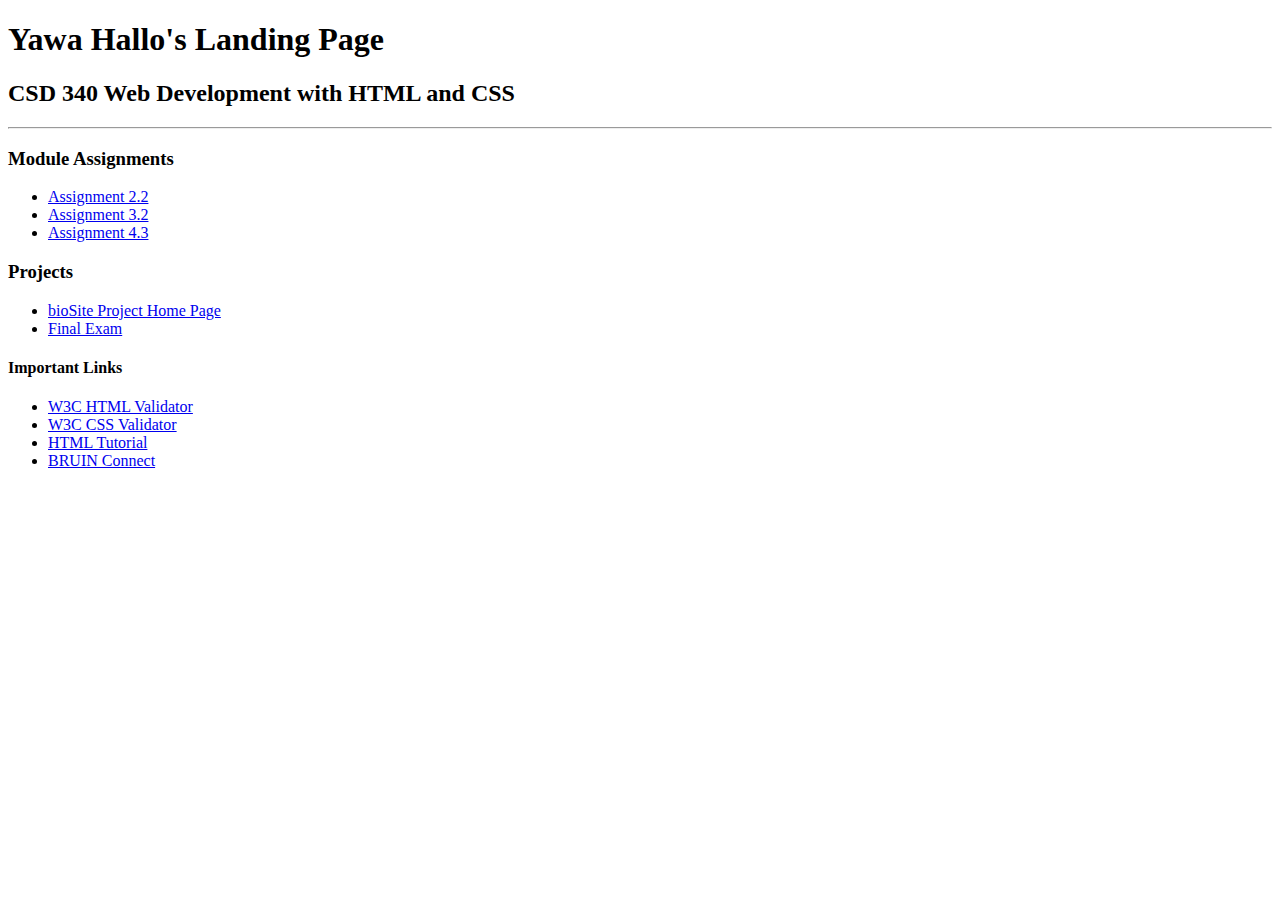
==== index.html @ d6181ecc "github page html" ====
<!DOCTYPE html>
<html lang="en-us">
    <head>
        <title>Yawa Hallo's CSD 340 Landing Page</title>
        <link href="site.css" type="text/css" rel="stylesheet">
        <link rel="preconnect" href="https://fonts.googleapis.com">
        <link rel="preconnect" href="https://fonts.gstatic.com" crossorigin>
        <link href="https://fonts.googleapis.com/css2?family=Oswald:wght@300;400;500;700&display=swap" rel="stylesheet">
    </head>
    <body>
        <div id="container">
           <h1>Yawa Hallo's Landing Page</h1> 
           <h2>CSD 340 Web Development with HTML and CSS</h2>
           <hr>
           <h3>Module Assignments</h3>
            <ul>
                <li><a href="module-2/hallo_EX1.html">Assignment 2.2</a></li>
                <li><a href="module-3/hallo_EX2.html">Assignment 3.2</a></li>
                <li><a href="module-4/hallo_EX3.html">Assignment 4.3</a></li>
            </ul>
            <h3>Projects</h3>
            <ul>
                <li><a href="#">bioSite Project Home Page</a></li>
                <li><a href="#">Final Exam</a></li>
            </ul>
            <h4>Important Links</h4>
            <ul>
                <li><a href="https://validator.w3.org/">W3C HTML Validator</a></li>
                <li><a href="http://jigsaw.w3.org/css-validator/">W3C CSS Validator</a></li>
                <li><a href="https://www.w3schools.com/html/">HTML Tutorial</a></li>
                <li><a href="https://bruinconnect.bellevue.edu/">BRUIN Connect</a></li>
            </ul>
        </div>
    </body>
</html>
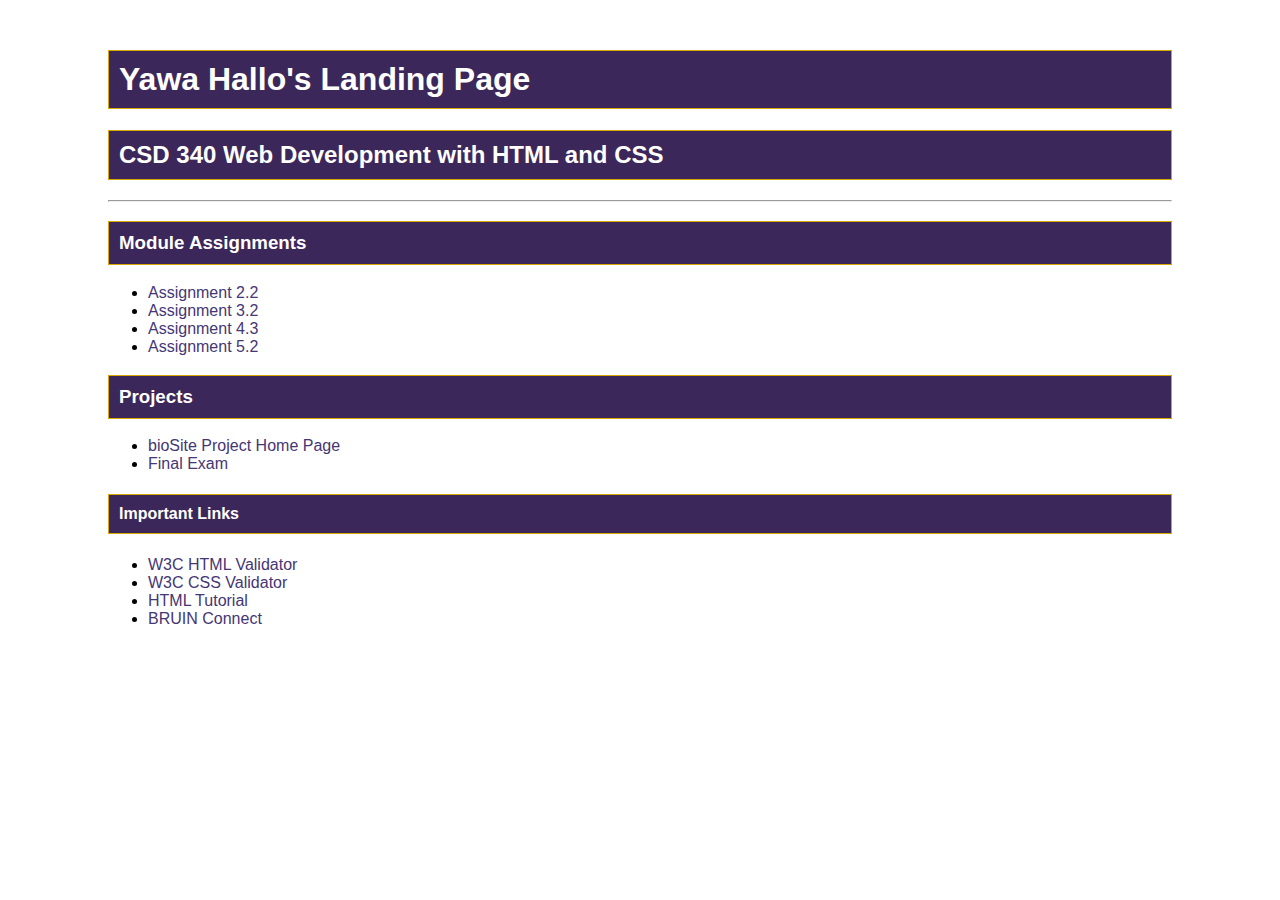
==== commit e3641872: "Update index.html" ====
--- a/index.html
+++ b/index.html
@@ -17,6 +17,7 @@
                 <li><a href="module-2/hallo_EX1.html">Assignment 2.2</a></li>
                 <li><a href="module-3/hallo_EX2.html">Assignment 3.2</a></li>
                 <li><a href="module-4/hallo_EX3.html">Assignment 4.3</a></li>
+                <li><a href="module-5/hallo_EX4.html">Assignment 5.2</a></li>
             </ul>
             <h3>Projects</h3>
             <ul>
@@ -32,4 +33,4 @@
             </ul>
         </div>
     </body>
-</html>+</html>
--- a/site.css
+++ b/site.css
@@ -0,0 +1,26 @@
+body {font-family: ‘Oswald’, Verdana, Arial, sans-serif;
+}
+#container{
+    margin-top: 50px; 
+    margin-left: 100px;
+    margin-right:100px ;
+} 
+h1, h2, h3, h4 {
+    background-color: #3c275a;
+    color: #fff;
+    border: 1px solid #D6A800;
+    padding: 10px;}
+
+a {
+    color: #453674;
+    text-decoration:none;
+}
+
+a:hover{
+    background-color: #D6A800;
+    color: #4F3674;
+}
+
+a:visited{
+     color:#3c275a
+}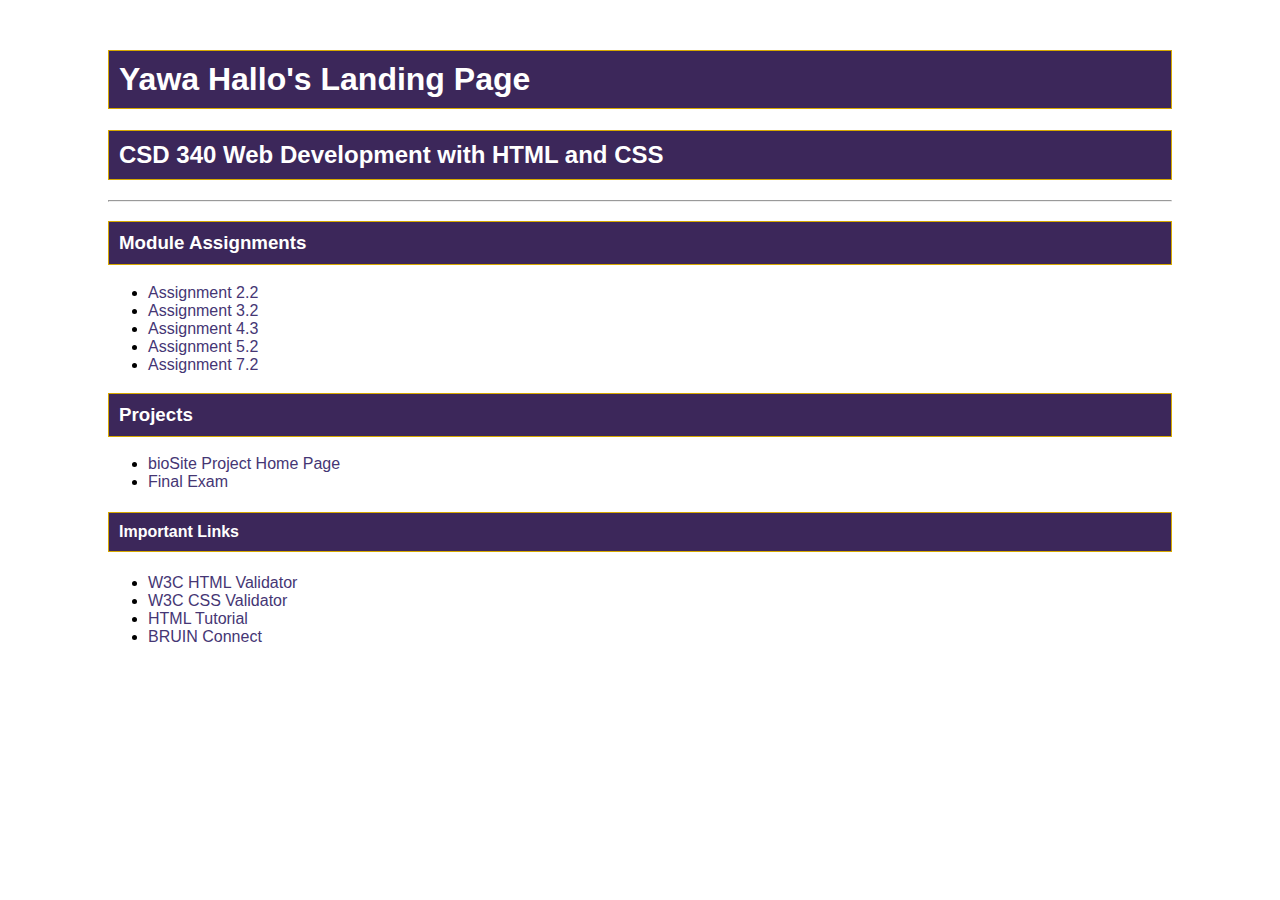
==== commit caefd9f5: "Favorite foods list" ====
--- a/index.html
+++ b/index.html
@@ -18,6 +18,7 @@
                 <li><a href="module-3/hallo_EX2.html">Assignment 3.2</a></li>
                 <li><a href="module-4/hallo_EX3.html">Assignment 4.3</a></li>
                 <li><a href="module-5/hallo_EX4.html">Assignment 5.2</a></li>
+                <li><a href="module-7/hallo_Mod7_2.html">Assignment 7.2</a></li>
             </ul>
             <h3>Projects</h3>
             <ul>
@@ -33,4 +34,4 @@
             </ul>
         </div>
     </body>
-</html>
+</html>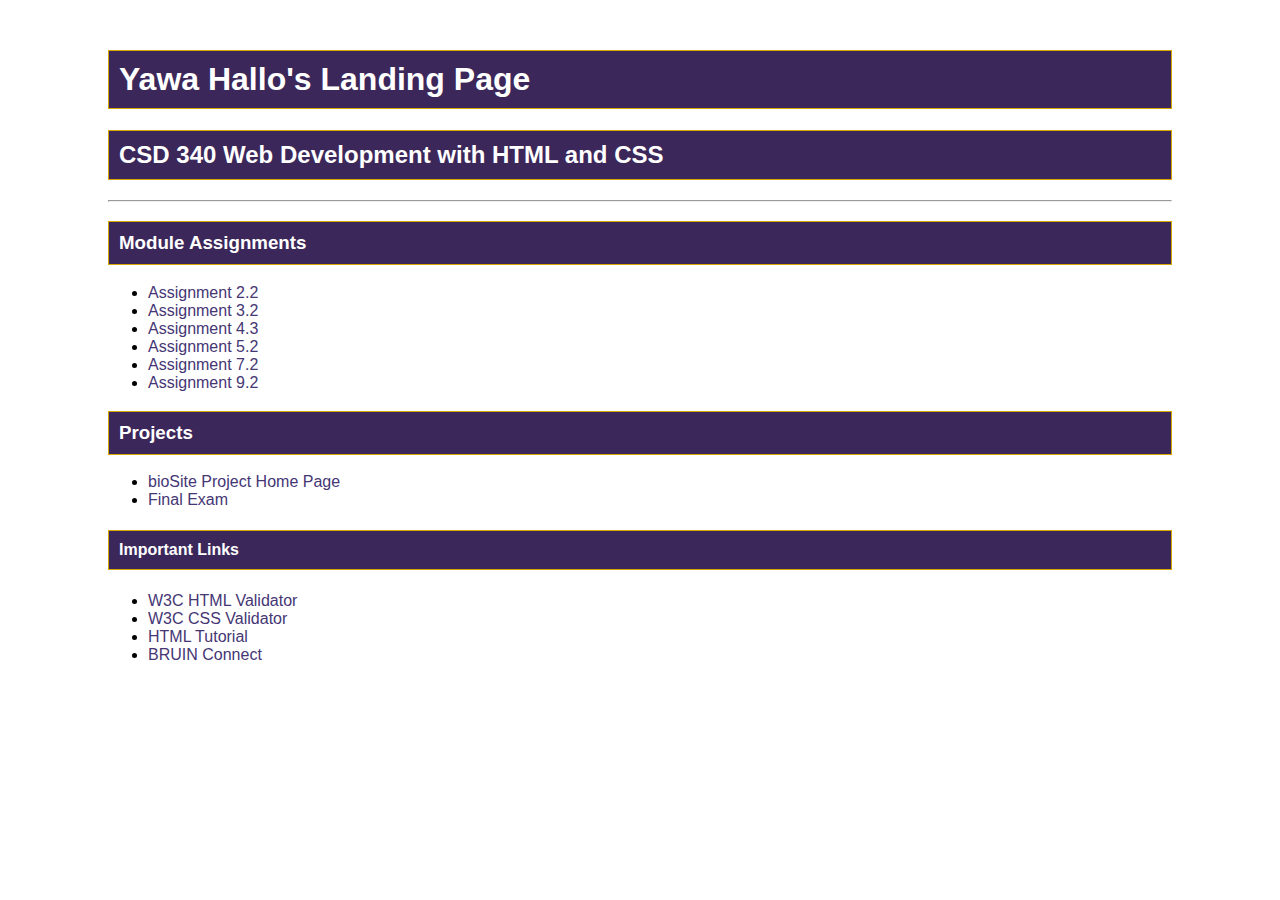
==== commit cf233f2e: "Update index.html" ====
--- a/index.html
+++ b/index.html
@@ -19,6 +19,7 @@
                 <li><a href="module-4/hallo_EX3.html">Assignment 4.3</a></li>
                 <li><a href="module-5/hallo_EX4.html">Assignment 5.2</a></li>
                 <li><a href="module-7/hallo_Mod7_2.html">Assignment 7.2</a></li>
+                <li><a href="module-9/hallo_EX6.html">Assignment 9.2</a></li>
             </ul>
             <h3>Projects</h3>
             <ul>
@@ -34,4 +35,4 @@
             </ul>
         </div>
     </body>
-</html>+</html>
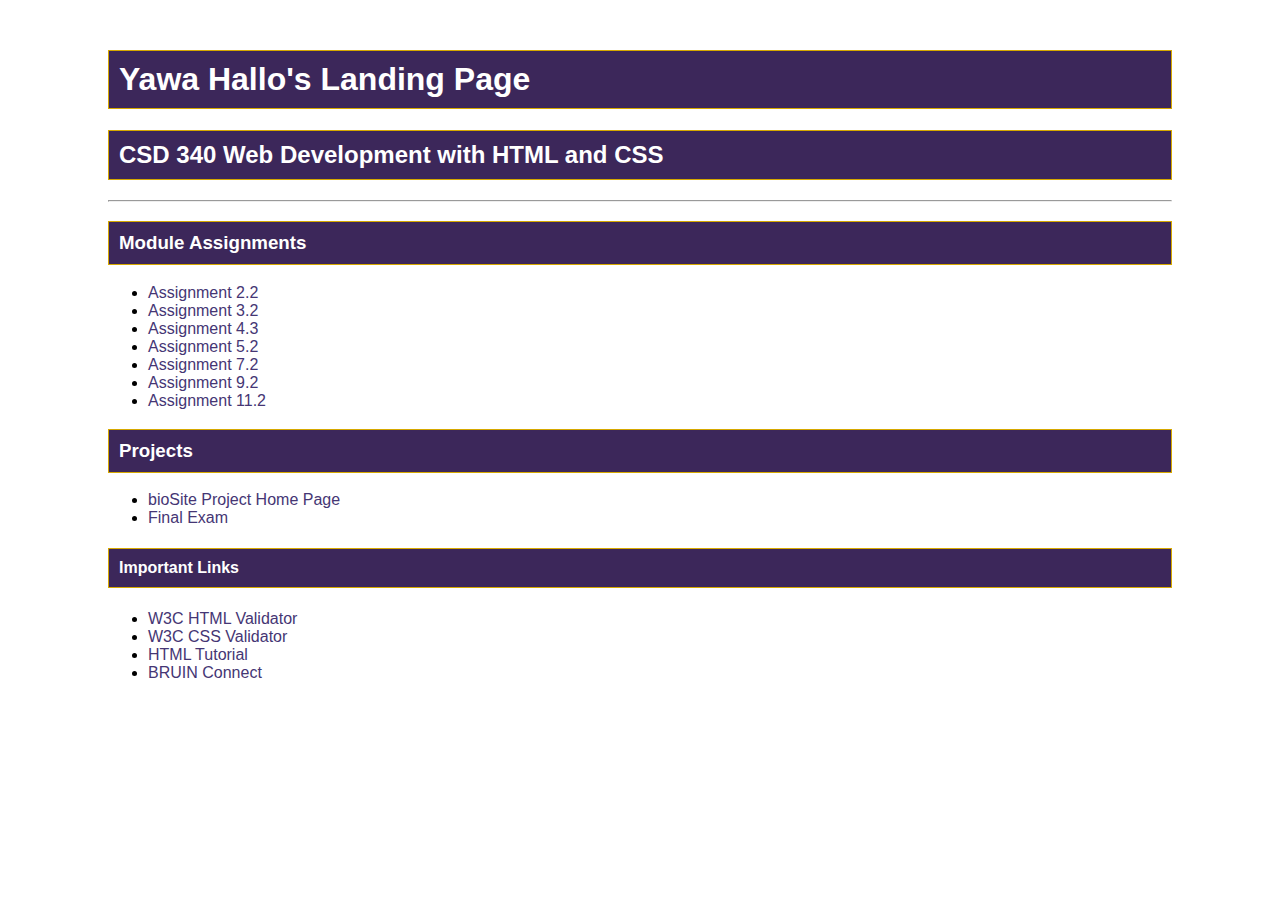
==== commit 5c154db3: "Update index.html" ====
--- a/index.html
+++ b/index.html
@@ -20,6 +20,7 @@
                 <li><a href="module-5/hallo_EX4.html">Assignment 5.2</a></li>
                 <li><a href="module-7/hallo_Mod7_2.html">Assignment 7.2</a></li>
                 <li><a href="module-9/hallo_EX6.html">Assignment 9.2</a></li>
+                <li><a href="module-11/hallo-assignment11-2.docx">Assignment 11.2</a></li>
             </ul>
             <h3>Projects</h3>
             <ul>
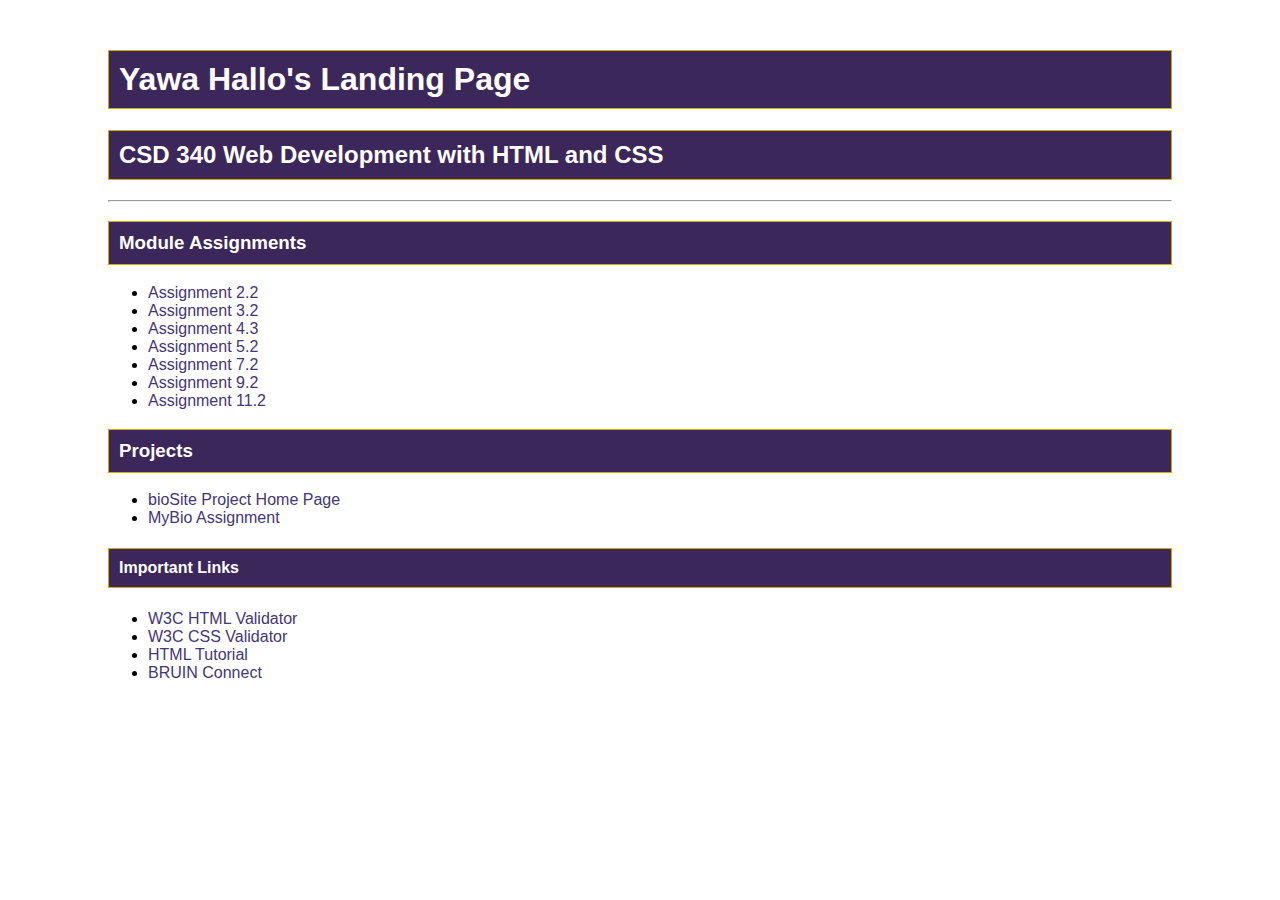
==== commit 42909ac2: "Update index.html" ====
--- a/index.html
+++ b/index.html
@@ -24,8 +24,8 @@
             </ul>
             <h3>Projects</h3>
             <ul>
-                <li><a href="#">bioSite Project Home Page</a></li>
-                <li><a href="#">Final Exam</a></li>
+                <li><a href="https://bob2232.github.io/bioSite/">bioSite Project Home Page</a></li>
+                <li><a href="module-12/mybio.html">MyBio Assignment</a></li>
             </ul>
             <h4>Important Links</h4>
             <ul>
